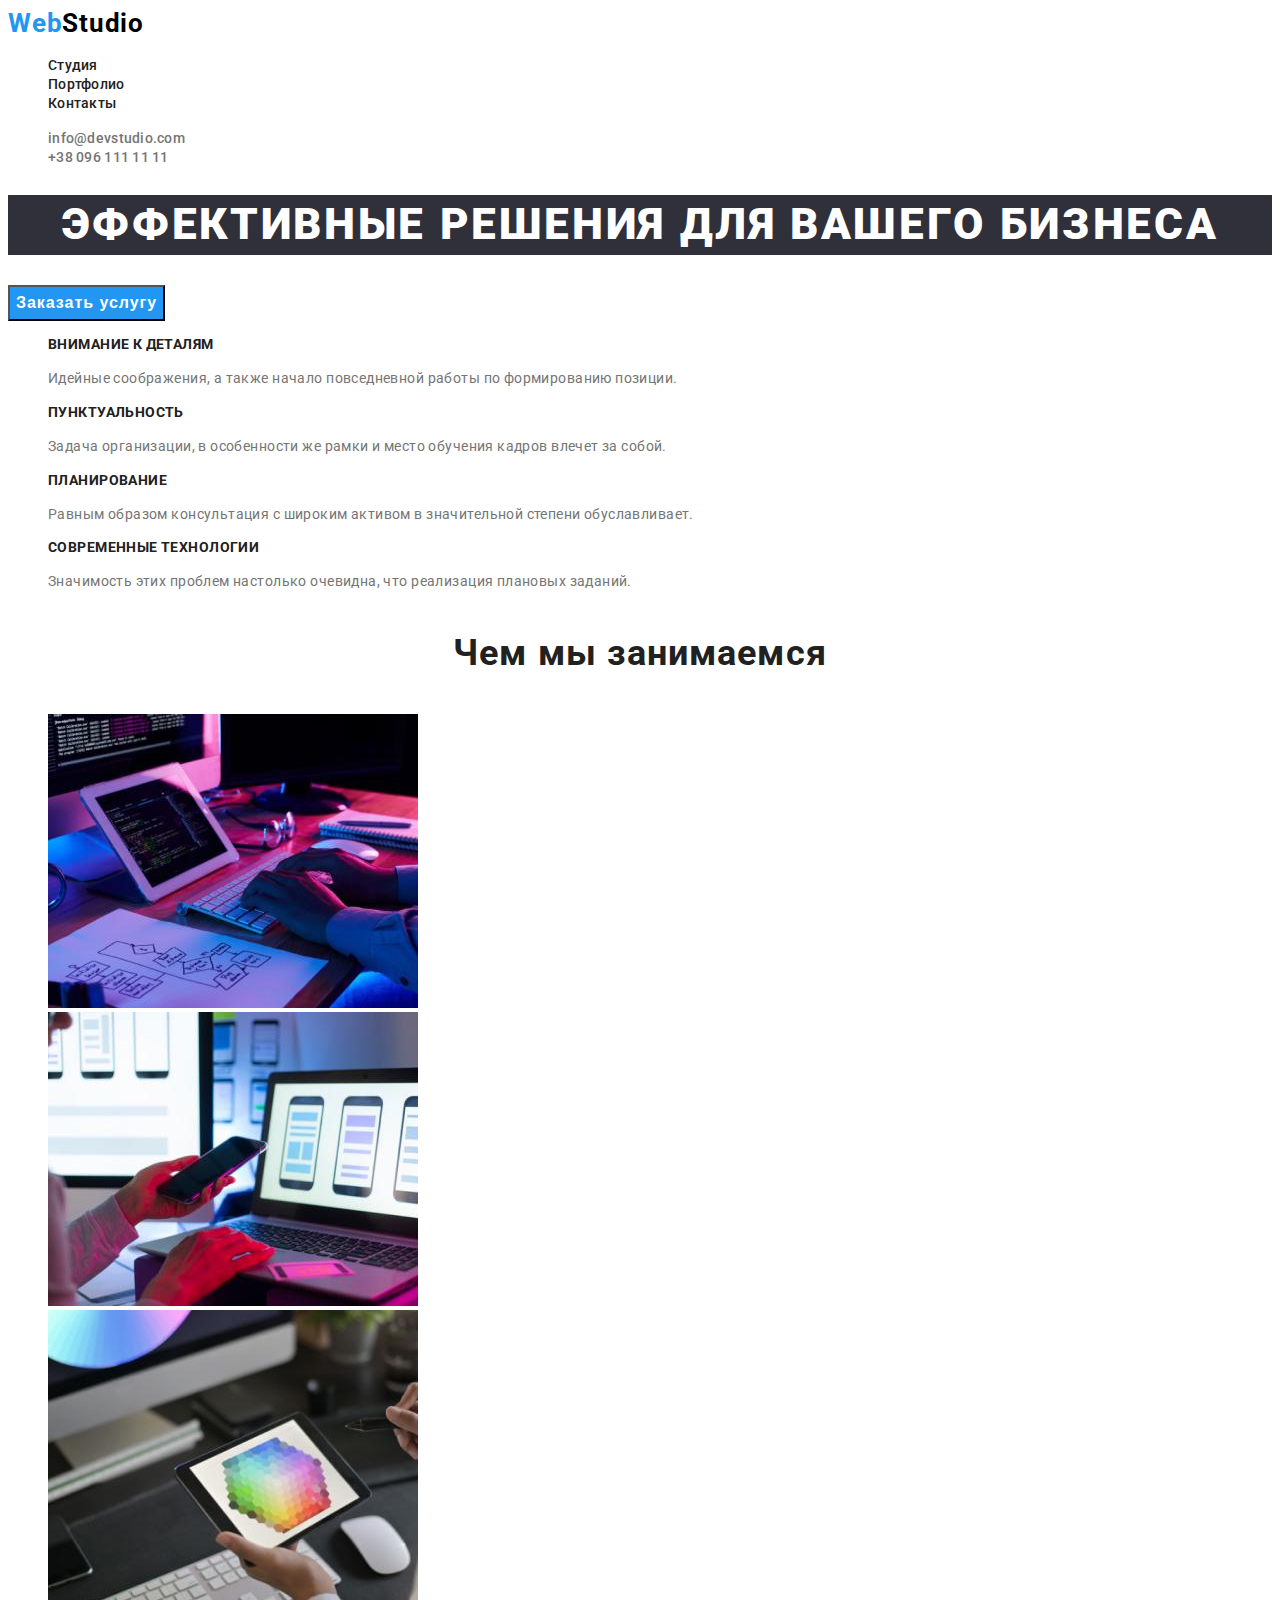
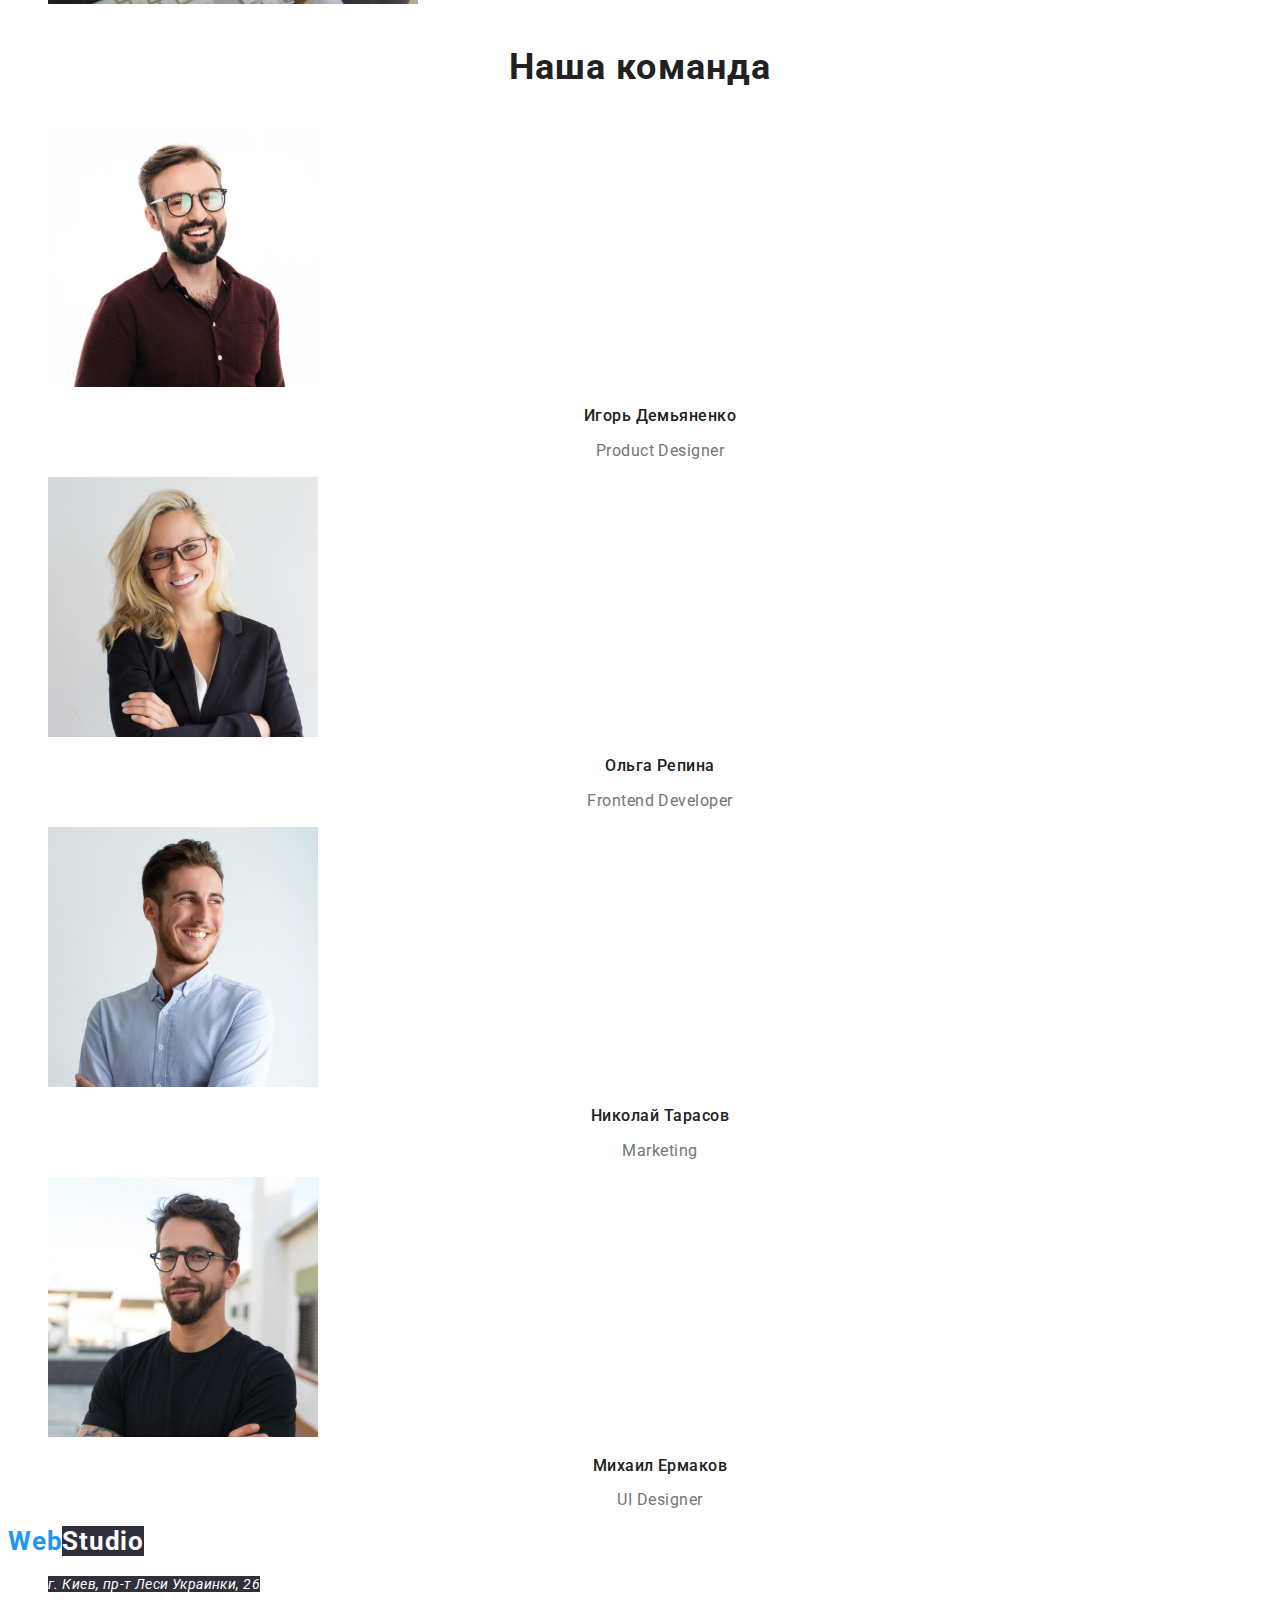
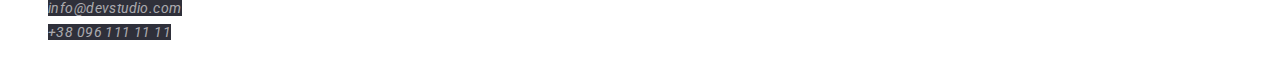
==== index.htm @ 518cbe3b "Initial commit" ====
<!DOCTYPE html>
<html lang="en">

<head>
    <meta charset="UTF-8">
    <meta http-equiv="X-UA-Compatible" content="IE=edge">
    <meta name="viewport" content="width=device-width, initial-scale=1.0">
    <title>HW#2</title>
    <link rel="stylesheet" href="css/style.css">
    <link rel="preconnect" href="https://fonts.googleapis.com">
    <link rel="preconnect" href="https://fonts.gstatic.com" crossorigin>
    <link href="https://fonts.googleapis.com/css2?family=Raleway:wght@700&family=Roboto:wght@400;500;700;900&display=swap"
        rel="stylesheet">
</head>



<body>
    <header class="head">
        <a class="logo" href="index.htm">Web<span class="studio">Studio</span></a>

        <nav class="menu">
            <ul class="menu-list">
                <li class="menu-item"><a href="index.htm">Студия</a></li>
                <li class="menu-item"><a href="portfolio.html">Портфолио</a></li>
                <li class="menu-item"><a href="" >Контакты</a></li>
            </ul>
        </nav>

        <ul class="contacts-list">
            <li class="contacts-item"><a href="mailto:info@devstudio.com" class="contacts">info@devstudio.com</a></li>
            <li class="contacts-item"><a href="tel:+380961111111" class="contacts">+38 096 111 11 11</a></li>
        </ul>
    </header>



    <main>
        <section class="main">
            <h1 class="main-title">Эффективные решения для вашего бизнеса</h1>
            <button class="main-title-button" type="button">Заказать услугу</button>
        </section>

        <section class="feature">
            <h2 class="visually-hidden">Наші переваги</h2>
            <ul class="feature-list">
                <li class="feature-item">
                    <h3 class="feature-title">Внимание к деталям</h3>
                    <p class="feature-text">Идейные соображения, а также начало повседневной работы по формированию позиции.</p>
                </li>
                <li class="feature-item">
                    <h3 class="feature-title">Пунктуальность</h3>
                    <p class="feature-text">Задача организации, в особенности же рамки и место обучения кадров влечет за собой.</p>
                </li>
                <li class="feature-item">
                    <h3 class="feature-title">Планирование</h3>
                    <p class="feature-text">Равным образом консультация с широким активом в значительной степени обуславливает.</p>
                </li>
                <li class="feature-item">
                    <h3 class="feature-title">Современные технологии</h3>
                    <p class="feature-text">Значимость этих проблем настолько очевидна, что реализация плановых заданий.</p>
                </li>
            </ul>
        </section>

        <section class="work">
            <h2 class="title">Чем мы занимаемся</h2>
            <ul class="work-list">
                <li class="work-item"><img class="work-photo" src="./images/1/1.jpg" alt="work photo" width="370" height="294"></li>
                <li class="work-item"><img class="work-photo" src="./images/1/2.jpg" alt="work photo" width="370" height="294"></li>
                <li class="work-item"><img class="work-photo" src="./images/1/3.jpg" alt="work photo" width="370" height="294"></li>
            </ul>
        </section>

        <section class="team">
            <h2 class="title">Наша команда</h2>
            <ul class="team-list">
                <li class="team-item">
                    <img class="team-photo" src="./images/2/1.jpg" alt="user photo" width="270" height="260">
                    <h3 class="team-title">Игорь Демьяненко</h3>
                    <p class="team-after-title">Product Designer</p>
                </li>
                <li class="team-item">
                    <img class="team-photo" src="./images/2/2.jpg" alt="user photo" width="270" height="260">
                    <h3 class="team-title">Ольга Репина</h3>
                    <p class="team-after-title">Frontend Developer</p>
                </li>
                <li class="team-item">
                    <img class="team-photo" src="./images/2/3.jpg" alt="user photo" width="270" height="260">
                    <h3 class="team-title">Николай Тарасов</h3>
                    <p class="team-after-title">Marketing</p>
                </li>
                <li class="team-item">
                    <img class="team-photo" src="./images/2/4.jpg" alt="user photo" width="270" height="260">
                    <h3 class="team-title">Михаил Ермаков</h3>
                    <p class="team-after-title">UI Designer</p>
                </li>
            </ul>
        </section>
    </main>



    <footer class="footer">
        <a class="logo" href="index.htm">Web<span class="studio2">Studio</span></a>
        <address class="address">
            <ul class="address-link">
                <li class="address-item location"><a href="https://goo.gl/maps/bcFyu82dvzgMby9P7">г. Киев, пр-т Леси Украинки, 26</a></li>
                <li class="address-item"><a href="mailto:info@devstudio.com">info@devstudio.com</a></li>
                <li class="address-item"><a href="tel:+380961111111">+38 096 111 11 11</a></li>
            </ul>
        </address>
    </footer>
</body>

</html>
---- css/style.css ----
:root {
    --main-text-color: #212121;
    --accent-color: #2196F3;
}

.visually-hidden {
    position: absolute;
    white-space: nowrap;
    width: 1px;
    height: 1px;
    overflow: hidden;
    border: 0;
    padding: 0;
    clip: rect(0 0 0 0);
    clip-path: inset(50%);
    margin: -1px;
}

body {
    font-family: roboto, sans-serif;
    color: #212121;
}

ul {
    list-style: none;
}

a {
    text-decoration: none;
    
}




/* -------PORTFOLIO BTN------- */

.btn-list {
    
}
.btn-list-item {
    font-weight: 500;
    font-size: 16px;
    line-height: 1.62;
    text-align: center;
    letter-spacing: 0.03em;
    color: #212121;
}

.btnnn:hover, 
.btnnn:focus {
    background-color: #2196F3;
    color: #ffffff;
    cursor: pointer;
}



/* -------PORTFOLIO PROJECTS------- */

.projects-img {
    url(portfolio2.jpg);
}
.projects-list-title {
    font-weight: 700;
    font-size: 18px;
    line-height: 2;
    letter-spacing: 0.06em;
    color: #212121;
}
.projects-list-text {
    font-weight: 400;
    font-size: 16px;
    line-height: 1.88;
    letter-spacing: 0.03em;
    color: #757575;
}



/* -------HEAD------- */

.logo {
        font-weight: 700;
        font-size: 26px;
        line-height: 1.19;
        letter-spacing: 0.03em;
        color: #2196F3;
}

.studio { 
    color: #000000;
}

.menu-item>a {
    font-weight: 500;
    font-size: 14px;
    line-height: 1.14;
    letter-spacing: 0.02em;
    color: #212121;}
.menu-item:hover>a {
    color: #2196F3;
}




.contacts {
        font-weight: 500;
        font-size: 14px;
        line-height: 1.14;
        letter-spacing: 0.02em;
        color: #757575;
}


.contacts:hover, 
.contacts:focus {
    color: #2196F3;
    cursor: pointer;
} 


/* -------MAIN------- */


.main-title {
        font-weight: 900;
        font-size: 44px;
        line-height: 1.36;
        text-align: center;
        letter-spacing: 0.06em;
        text-transform: uppercase;
    
        color: #FFFFFF;
        background-color: #2F303A;;
}

.main-title-button {
        font-weight: 700;
        font-size: 16px;
        line-height: 1.88;
        display: flex;
        align-items: center;
        text-align: center;
        letter-spacing: 0.06em;
    
        color: #FFFFFF;
        background-color: #2196F3;
}

.main-title-button:hover,
.main-title-button:focus {
    cursor: pointer;
}

/* --------Feature------- */

.feature-title {
    font-weight: 700;
    font-size: 14px;
    line-height: 1.14;
    letter-spacing: 0.03em;
    text-transform: uppercase;

    color: #212121;
}

.feature-text {
        font-weight: 400;
        font-size: 14px;
        line-height: 1.71;
        letter-spacing: 0.03em;
    
        color: #757575;
}


.title {
    font-weight: 700;
    font-size: 36px;
    line-height: 1.66;
    text-align: center;
    letter-spacing: 0.03em;

    color: #212121;
}

.work-photo {
    background: url(web-ui-designers-are-developing-application-smartphones-team-creators-is-working-interface-mobile-phones_8119-2713.jpg);
}

/* -------TEAM------- */

.team-title {
        font-weight: 500;
        font-size: 16px;
        line-height: 1.18;
        text-align: center;
        letter-spacing: 0.03em;
    
        color: #212121;
}

.team-after-title {
        font-weight: 400;
        font-size: 16px;
        line-height: 1.18;
        text-align: center;
        letter-spacing: 0.03em;
    
        color: #757575;
}

.team-photo {
        background: url(4853.jpg);
        border-radius: 0px;
}

/* -------FOOTER------- */

.studio2 {
    color: #FFFFFF;
    background-color:#2F303A;
}

.footer-contacts {
        font-weight: 400;
        font-size: 14px;
        line-height: 1.71;
    
        letter-spacing: 0.03em;
    
        color: rgba(255, 255, 255, 0.6);
        background-color: #212121;
}

.address-item>a {
        font-weight: 400;
        font-size: 14px;
        line-height: 1.71;
        letter-spacing: 0.03em;
    
        color: rgba(255, 255, 255, 0.6);
        background-color: #2F303A;
}

.location>a {
        color: #FFFFFF;
        background-color: #2F303A;
}
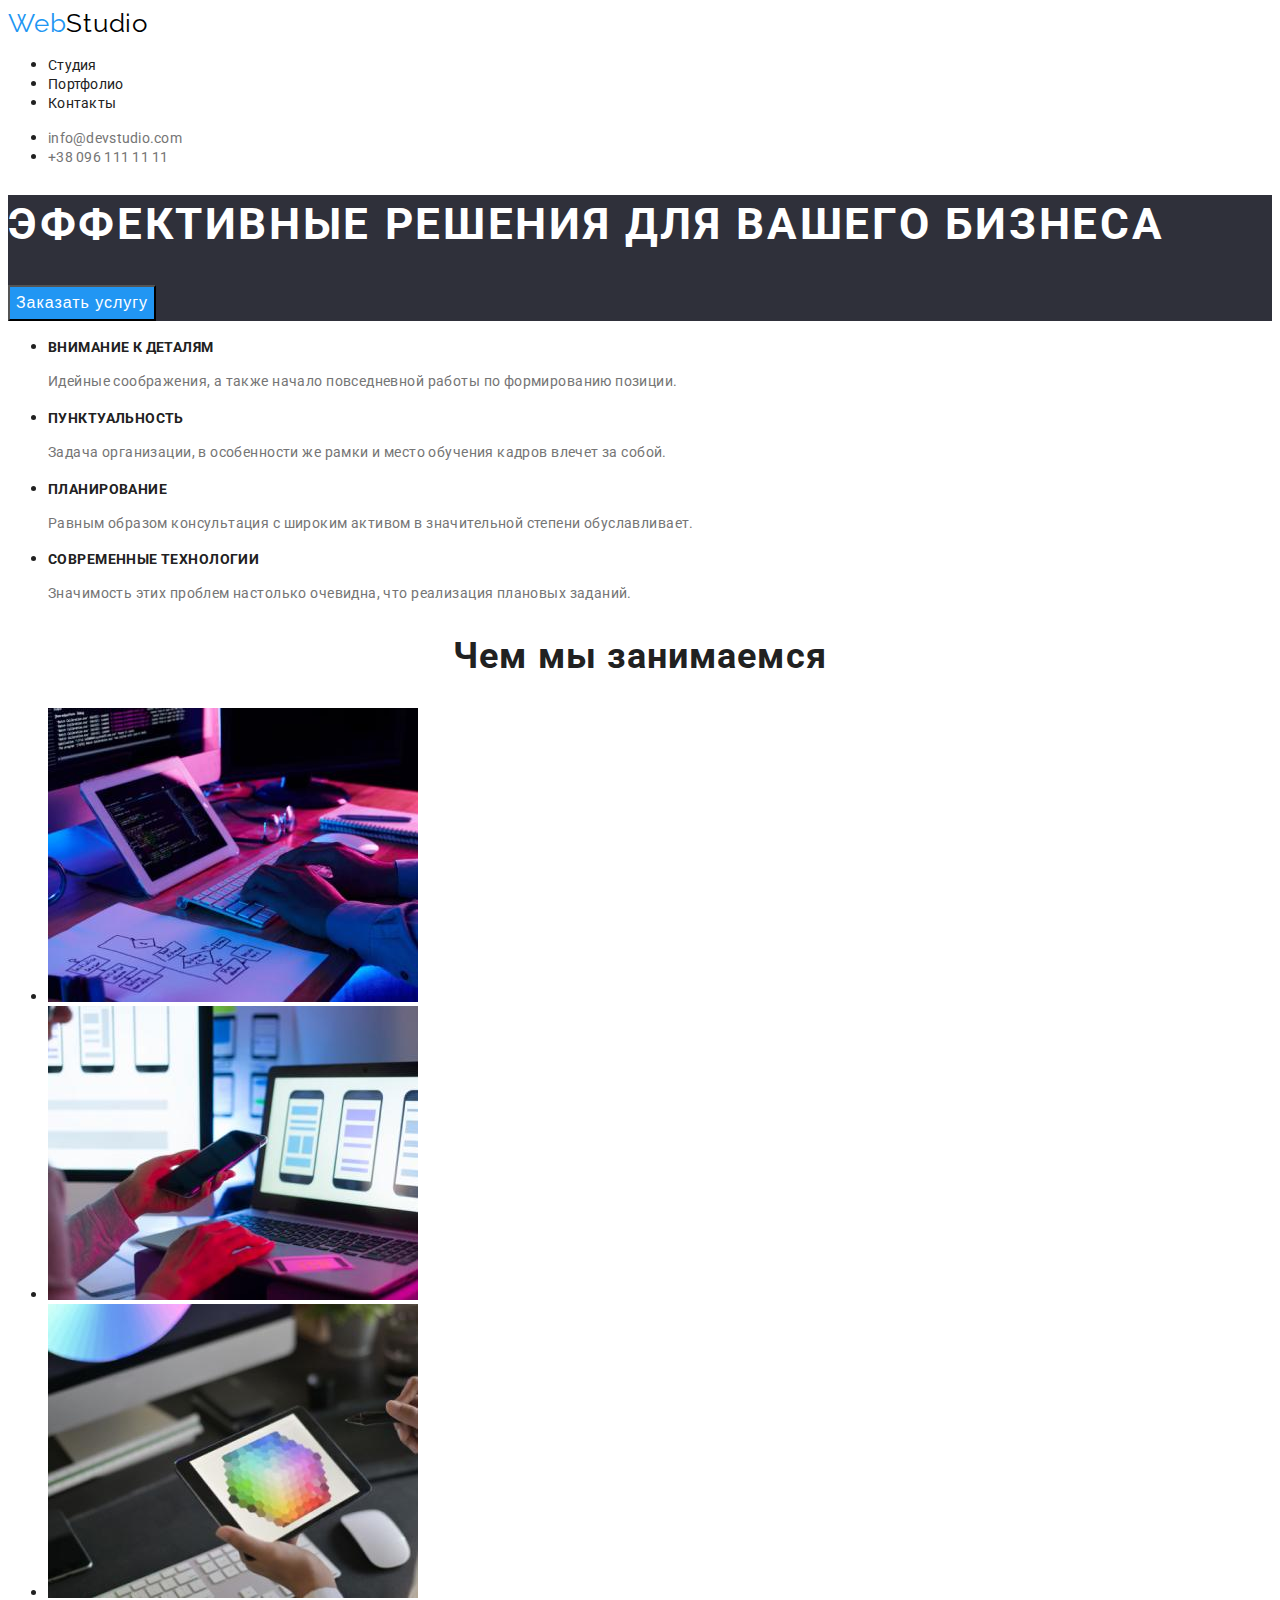
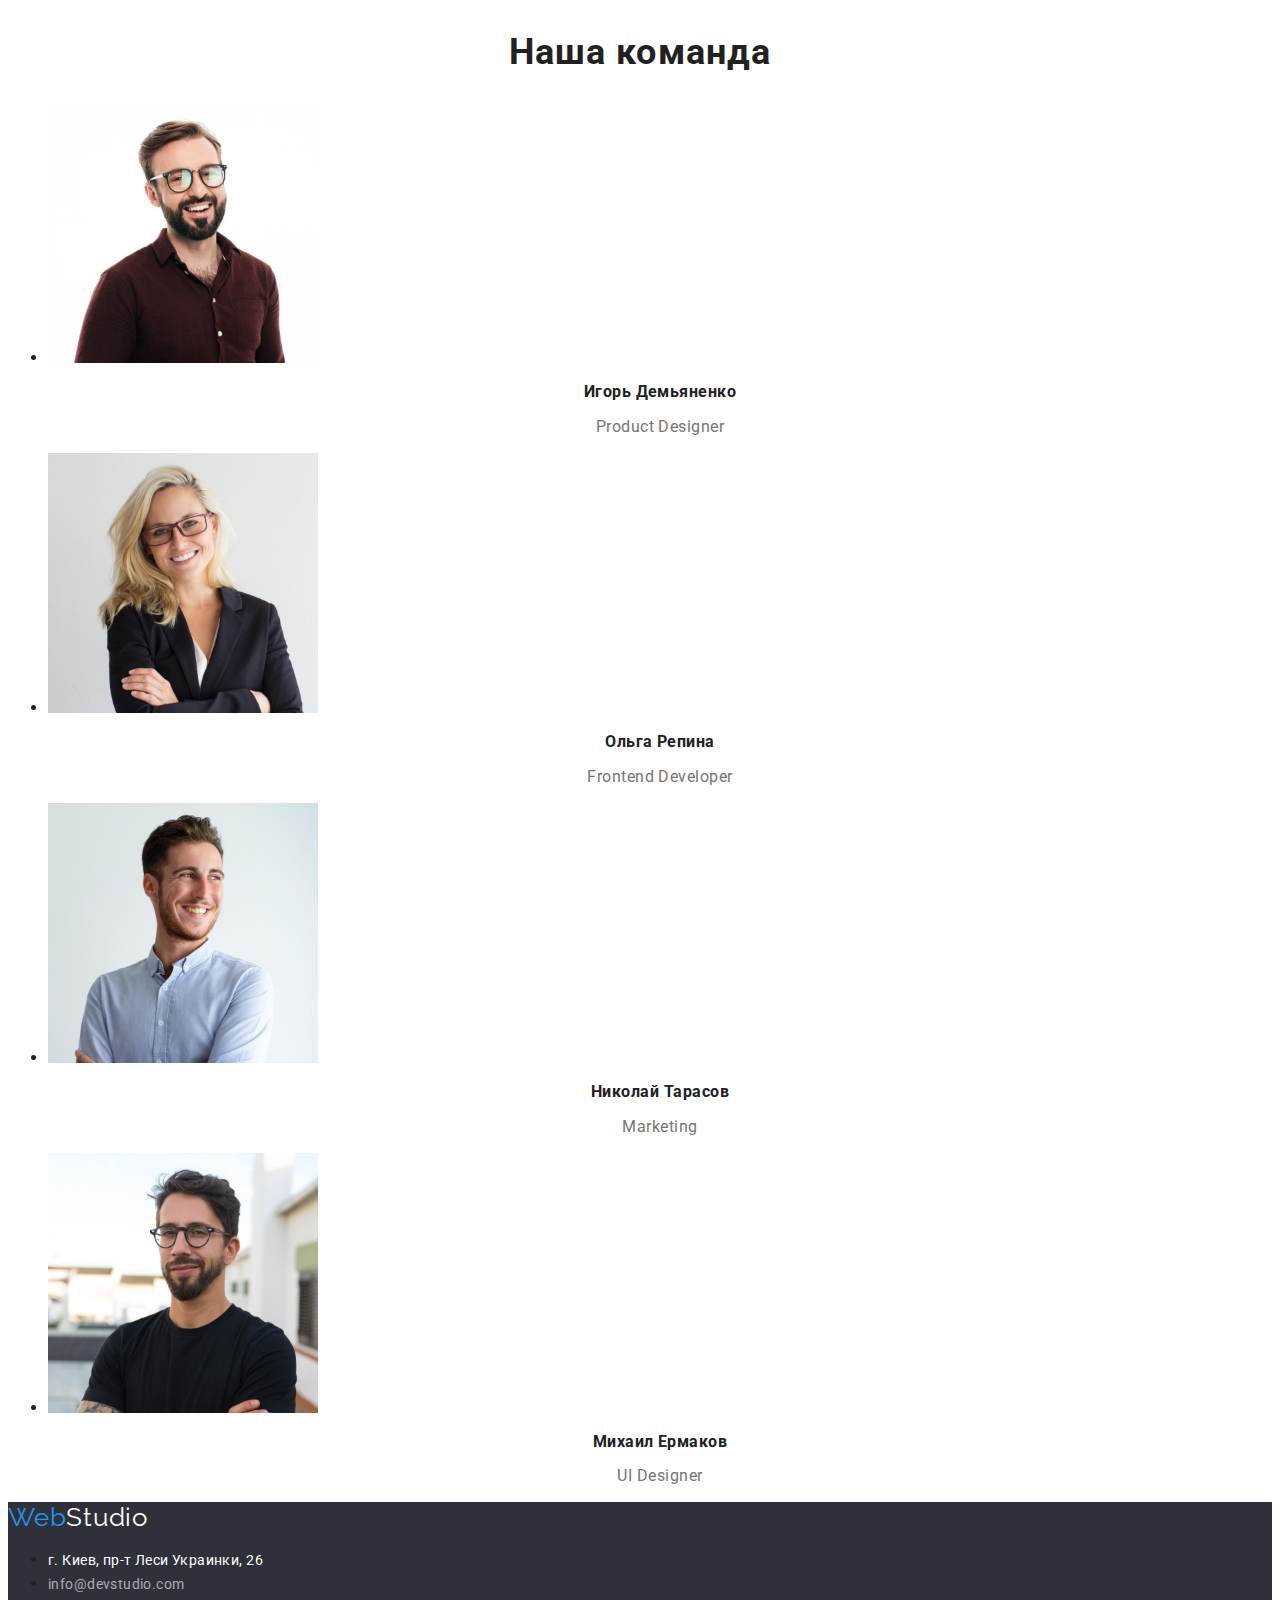
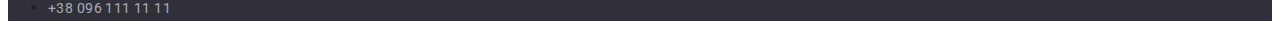
==== commit 88c0c647: "update hw2" ====
--- a/index.htm
+++ b/index.htm
@@ -1,40 +1,37 @@
 <!DOCTYPE html>
 <html lang="en">
-
 <head>
     <meta charset="UTF-8">
     <meta http-equiv="X-UA-Compatible" content="IE=edge">
     <meta name="viewport" content="width=device-width, initial-scale=1.0">
     <title>HW#2</title>
-    <link rel="stylesheet" href="css/style.css">
     <link rel="preconnect" href="https://fonts.googleapis.com">
     <link rel="preconnect" href="https://fonts.gstatic.com" crossorigin>
     <link href="https://fonts.googleapis.com/css2?family=Raleway:wght@700&family=Roboto:wght@400;500;700;900&display=swap"
         rel="stylesheet">
+    <link rel="stylesheet" href="./css/style.css">
 </head>
 
 
+<body>
 
-<body>
     <header class="head">
-        <a class="logo" href="index.htm">Web<span class="studio">Studio</span></a>
-
+        <a class="logo-head" href="index.htm"><span class="web">Web</span>Studio</a>
+    
         <nav class="menu">
             <ul class="menu-list">
-                <li class="menu-item"><a href="index.htm">Студия</a></li>
-                <li class="menu-item"><a href="portfolio.html">Портфолио</a></li>
-                <li class="menu-item"><a href="" >Контакты</a></li>
+                <li class="menu-item"><a href="index.htm" class="menu-link">Студия</a></li>
+                <li class="menu-item"><a href="portfolio.html" class="menu-link">Портфолио</a></li>
+                <li class="menu-item"><a href="" class="menu-link">Контакты</a></li>
             </ul>
         </nav>
-
+    
         <ul class="contacts-list">
-            <li class="contacts-item"><a href="mailto:info@devstudio.com" class="contacts">info@devstudio.com</a></li>
-            <li class="contacts-item"><a href="tel:+380961111111" class="contacts">+38 096 111 11 11</a></li>
+            <li class="contacts-item"><a href="mailto:info@devstudio.com" class="contacts-link">info@devstudio.com</a></li>
+            <li class="contacts-item"><a href="tel:+380961111111" class="contacts-link">+38 096 111 11 11</a></li>
         </ul>
     </header>
-
-
-
+   
     <main>
         <section class="main">
             <h1 class="main-title">Эффективные решения для вашего бизнеса</h1>
@@ -66,9 +63,9 @@
         <section class="work">
             <h2 class="title">Чем мы занимаемся</h2>
             <ul class="work-list">
-                <li class="work-item"><img class="work-photo" src="./images/1/1.jpg" alt="work photo" width="370" height="294"></li>
-                <li class="work-item"><img class="work-photo" src="./images/1/2.jpg" alt="work photo" width="370" height="294"></li>
-                <li class="work-item"><img class="work-photo" src="./images/1/3.jpg" alt="work photo" width="370" height="294"></li>
+                <li class="work-item"><img src="./images/1/1.jpg" alt="work photo" width="370" height="294"></li>
+                <li class="work-item"><img src="./images/1/2.jpg" alt="work photo" width="370" height="294"></li>
+                <li class="work-item"><img src="./images/1/3.jpg" alt="work photo" width="370" height="294"></li>
             </ul>
         </section>
 
@@ -76,22 +73,22 @@
             <h2 class="title">Наша команда</h2>
             <ul class="team-list">
                 <li class="team-item">
-                    <img class="team-photo" src="./images/2/1.jpg" alt="user photo" width="270" height="260">
+                    <img src="./images/2/1.jpg" alt="user photo" width="270" height="260">
                     <h3 class="team-title">Игорь Демьяненко</h3>
                     <p class="team-after-title">Product Designer</p>
                 </li>
                 <li class="team-item">
-                    <img class="team-photo" src="./images/2/2.jpg" alt="user photo" width="270" height="260">
+                    <img src="./images/2/2.jpg" alt="user photo" width="270" height="260">
                     <h3 class="team-title">Ольга Репина</h3>
                     <p class="team-after-title">Frontend Developer</p>
                 </li>
                 <li class="team-item">
-                    <img class="team-photo" src="./images/2/3.jpg" alt="user photo" width="270" height="260">
+                    <img src="./images/2/3.jpg" alt="user photo" width="270" height="260">
                     <h3 class="team-title">Николай Тарасов</h3>
                     <p class="team-after-title">Marketing</p>
                 </li>
                 <li class="team-item">
-                    <img class="team-photo" src="./images/2/4.jpg" alt="user photo" width="270" height="260">
+                    <img src="./images/2/4.jpg" alt="user photo" width="270" height="260">
                     <h3 class="team-title">Михаил Ермаков</h3>
                     <p class="team-after-title">UI Designer</p>
                 </li>
@@ -99,18 +96,19 @@
         </section>
     </main>
 
-
-
     <footer class="footer">
-        <a class="logo" href="index.htm">Web<span class="studio2">Studio</span></a>
+        <a class="logo-footer" href="index.htm"><span class="web">Web</span>Studio</a>
         <address class="address">
-            <ul class="address-link">
-                <li class="address-item location"><a href="https://goo.gl/maps/bcFyu82dvzgMby9P7">г. Киев, пр-т Леси Украинки, 26</a></li>
-                <li class="address-item"><a href="mailto:info@devstudio.com">info@devstudio.com</a></li>
-                <li class="address-item"><a href="tel:+380961111111">+38 096 111 11 11</a></li>
+            <ul class="address-list">
+                <li class="address-item"><a href="https://goo.gl/maps/bcFyu82dvzgMby9P7" class="address-link location">г.
+                        Киев, пр-т Леси
+                        Украинки, 26</a></li>
+                <li class="address-item"><a href="mailto:info@devstudio.com" class="address-link">info@devstudio.com</a>
+                </li>
+                <li class="address-item"><a href="tel:+380961111111" class="address-link">+38 096 111 11 11</a></li>
             </ul>
         </address>
     </footer>
+
 </body>
-
 </html>--- a/css/style.css
+++ b/css/style.css
@@ -1,6 +1,15 @@
+body {
+    font-family: roboto, sans-serif;
+    color: var(--main-text-color);
+}
+
 :root {
     --main-text-color: #212121;
     --accent-color: #2196F3;
+    --white-color: #ffffff;
+    --black-color: #000000;
+    --other-row-color: #757575;
+    --background: #2F303A;
 }
 
 .visually-hidden {
@@ -16,21 +25,6 @@
     margin: -1px;
 }
 
-body {
-    font-family: roboto, sans-serif;
-    color: #212121;
-}
-
-ul {
-    list-style: none;
-}
-
-a {
-    text-decoration: none;
-    
-}
-
-
 
 
 /* -------PORTFOLIO BTN------- */
@@ -39,18 +33,18 @@
     
 }
 .btn-list-item {
-    font-weight: 500;
+    /* font-weight: 500; */
     font-size: 16px;
     line-height: 1.62;
-    text-align: center;
-    letter-spacing: 0.03em;
-    color: #212121;
+    /* text-align: center; */
+    letter-spacing: 0.03em;
+    color: var(--main-text-color);
 }
 
 .btnnn:hover, 
 .btnnn:focus {
-    background-color: #2196F3;
-    color: #ffffff;
+    background-color: var(--accent-color);
+    color: var(--white-color);
     cursor: pointer;
 }
 
@@ -58,95 +52,104 @@
 
 /* -------PORTFOLIO PROJECTS------- */
 
-.projects-img {
-    url(portfolio2.jpg);
-}
+
 .projects-list-title {
-    font-weight: 700;
+    /* font-weight: 700; */
     font-size: 18px;
     line-height: 2;
     letter-spacing: 0.06em;
-    color: #212121;
+    color: var(--main-text-color);
 }
 .projects-list-text {
-    font-weight: 400;
+    /* font-weight: 400; */
     font-size: 16px;
     line-height: 1.88;
     letter-spacing: 0.03em;
-    color: #757575;
+    color: var(--other-row-color);
+}
+
+.projects-after-title {
+    font-size: 16px;
+    line-height: 1.88;
+    letter-spacing: 0.03em;
+    
+    color: var(--other-row-color);
 }
 
 
 
 /* -------HEAD------- */
 
-.logo {
-        font-weight: 700;
-        font-size: 26px;
-        line-height: 1.19;
-        letter-spacing: 0.03em;
-        color: #2196F3;
-}
-
-.studio { 
-    color: #000000;
-}
-
-.menu-item>a {
-    font-weight: 500;
+.logo-head {
+    font-family: 'Raleway';
+    font-style: normal;
+    /* font-weight: 700; */
+    font-size: 26px;
+    line-height: 1.19;
+    letter-spacing: 0.03em;
+    text-decoration: none;
+    color: var(--black-color);
+}
+.web {
+    color: var(--accent-color);
+}
+
+.menu-link {
+    /* font-weight: 500; */
     font-size: 14px;
     line-height: 1.14;
     letter-spacing: 0.02em;
-    color: #212121;}
-.menu-item:hover>a {
-    color: #2196F3;
-}
-
-
-
-
-.contacts {
-        font-weight: 500;
-        font-size: 14px;
-        line-height: 1.14;
-        letter-spacing: 0.02em;
-        color: #757575;
-}
-
-
-.contacts:hover, 
-.contacts:focus {
-    color: #2196F3;
+    text-decoration: none;
+    color: var(--main-text-color)
+}
+
+.menu-link:hover,
+.menu-link:focus {
+    color: var(--accent-color);
+}
+
+.contacts-link {
+    /* font-weight: 500; */
+    font-size: 14px;
+    line-height: 1.14;
+    letter-spacing: 0.02em;
+    text-decoration: none;
+    color: var(--other-row-color);
+}
+
+.contacts-link:hover, 
+.contacts-link:focus {
+    color: var(--accent-color);
     cursor: pointer;
 } 
 
 
+
 /* -------MAIN------- */
 
-
+.main {
+    background-color: var(--background);
+}
 .main-title {
-        font-weight: 900;
-        font-size: 44px;
-        line-height: 1.36;
-        text-align: center;
-        letter-spacing: 0.06em;
-        text-transform: uppercase;
-    
-        color: #FFFFFF;
-        background-color: #2F303A;;
+    /* font-weight: 900; */
+    font-size: 44px;
+    line-height: 1.36;
+    /* text-align: center; */
+    letter-spacing: 0.06em;
+    text-transform: uppercase;
+    color: var(--white-color);
 }
 
 .main-title-button {
-        font-weight: 700;
-        font-size: 16px;
-        line-height: 1.88;
-        display: flex;
-        align-items: center;
-        text-align: center;
-        letter-spacing: 0.06em;
-    
-        color: #FFFFFF;
-        background-color: #2196F3;
+    /* font-weight: 700; */
+    font-size: 16px;
+    line-height: 1.88;
+    /* display: flex;
+    align-items: center;
+    text-align: center; */
+    letter-spacing: 0.06em;
+    color: var(--white-color);
+    background-color: var(--accent-color);
 }
 
 .main-title-button:hover,
@@ -154,99 +157,110 @@
     cursor: pointer;
 }
 
+
+
 /* --------Feature------- */
 
 .feature-title {
-    font-weight: 700;
+    /* font-weight: 700; */
     font-size: 14px;
     line-height: 1.14;
     letter-spacing: 0.03em;
     text-transform: uppercase;
-
-    color: #212121;
+    color: var(--main-text-color);
 }
 
 .feature-text {
-        font-weight: 400;
-        font-size: 14px;
-        line-height: 1.71;
-        letter-spacing: 0.03em;
-    
-        color: #757575;
+    /* font-weight: 400; */
+    font-size: 14px;
+    line-height: 1.71;
+    letter-spacing: 0.03em;
+    color: var(--other-row-color);
 }
 
 
 .title {
-    font-weight: 700;
+    /* font-weight: 700; */
     font-size: 36px;
-    line-height: 1.66;
+    line-height: 1.16;
     text-align: center;
     letter-spacing: 0.03em;
-
-    color: #212121;
-}
-
-.work-photo {
-    background: url(web-ui-designers-are-developing-application-smartphones-team-creators-is-working-interface-mobile-phones_8119-2713.jpg);
-}
+    color: var(--main-text-color);
+}
+
+
 
 /* -------TEAM------- */
 
 .team-title {
-        font-weight: 500;
-        font-size: 16px;
-        line-height: 1.18;
-        text-align: center;
-        letter-spacing: 0.03em;
-    
-        color: #212121;
+    /* font-weight: 500; */
+    font-size: 16px;
+    line-height: 1.18;
+    text-align: center;
+    letter-spacing: 0.03em;
+    
+    color: var(--main-text-color);
 }
 
 .team-after-title {
-        font-weight: 400;
-        font-size: 16px;
-        line-height: 1.18;
-        text-align: center;
-        letter-spacing: 0.03em;
-    
-        color: #757575;
-}
-
-.team-photo {
-        background: url(4853.jpg);
-        border-radius: 0px;
-}
+    /* font-weight: 400; */
+    font-size: 16px;
+    line-height: 1.18;
+    text-align: center;
+    letter-spacing: 0.03em;
+    
+    color: var(--other-row-color);
+}
+
+
 
 /* -------FOOTER------- */
 
-.studio2 {
-    color: #FFFFFF;
-    background-color:#2F303A;
+.footer {
+    background-color: var(--background);
+}
+
+.logo-footer {
+    font-family: 'Raleway';
+    font-style: normal;
+    /* font-weight: 700; */
+    font-size: 26px;
+    line-height: 1.19;
+    letter-spacing: 0.03em;
+    text-decoration: none;
+    color: var(--white-color);
+    
 }
 
 .footer-contacts {
-        font-weight: 400;
-        font-size: 14px;
-        line-height: 1.71;
-    
-        letter-spacing: 0.03em;
-    
-        color: rgba(255, 255, 255, 0.6);
-        background-color: #212121;
-}
-
-.address-item>a {
-        font-weight: 400;
-        font-size: 14px;
-        line-height: 1.71;
-        letter-spacing: 0.03em;
-    
-        color: rgba(255, 255, 255, 0.6);
-        background-color: #2F303A;
-}
-
-.location>a {
-        color: #FFFFFF;
-        background-color: #2F303A;
-}
-
+    /* font-weight: 400; */
+    font-size: 14px;
+    line-height: 1.71;
+    letter-spacing: 0.03em;
+    color: rgba(255, 255, 255, 0.6);
+    
+}
+
+.address {
+    font-style: normal;
+}
+
+.address-link {
+    /* font-weight: 400; */
+    font-size: 14px;
+    line-height: 1.71;
+    letter-spacing: 0.03em;
+    text-decoration: none;
+    color: rgba(255, 255, 255, 0.6);
+    
+}
+
+.address-link:hover,
+.address-link:focus {
+    color: var(--accent-color);
+}
+
+.location {
+    color: var(--white-color);
+    
+}